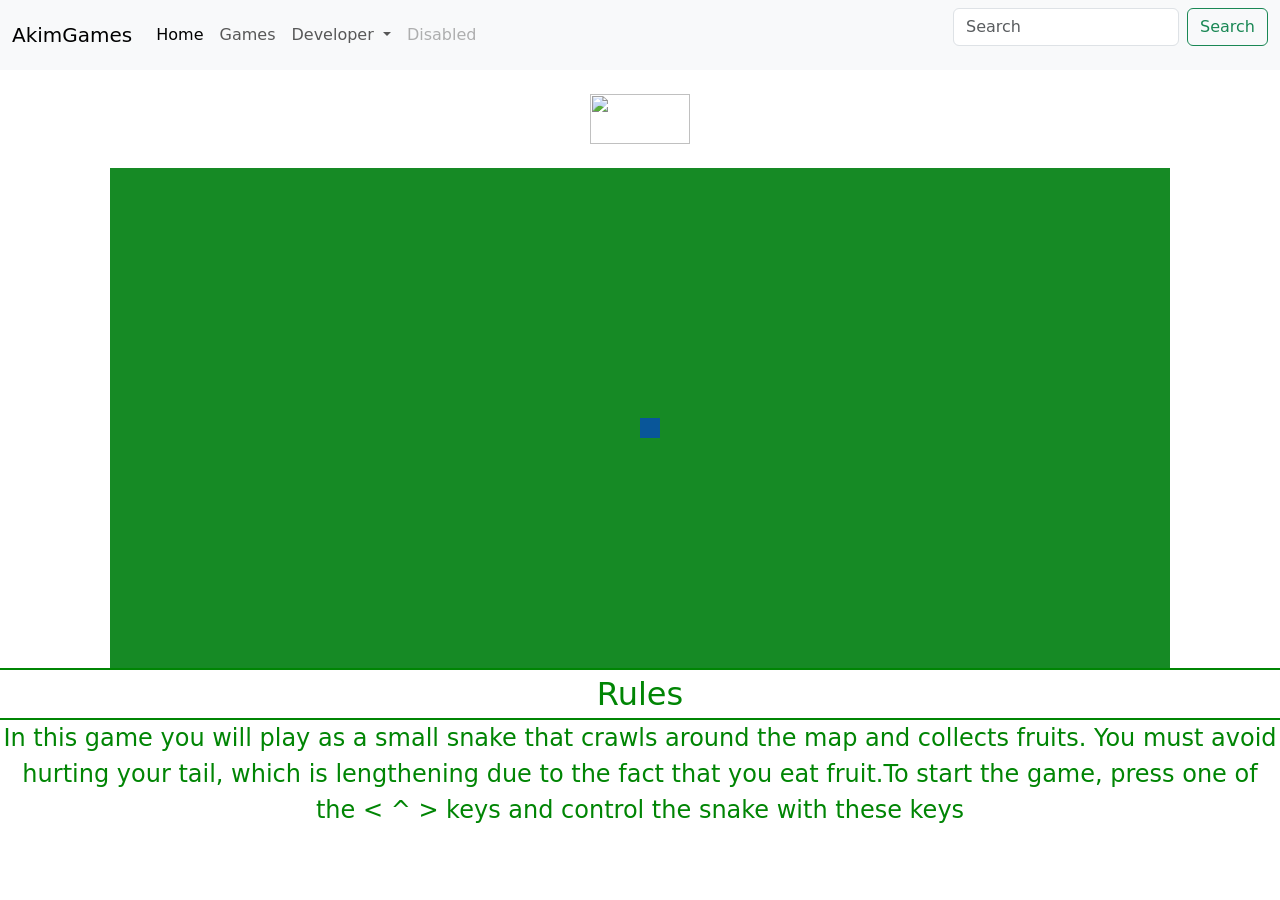
==== games/Snake/Snake.html @ b09bcc89 "Add files via upload" ====
<html lang="en">
<head>
	
	<title>!SnakeGame!</title>
	<meta charset="UTF-8">

<link rel="stylesheet" type="text/css" href="file:///C:/Users/Admin/Desktop/MySite/games/Snake/snake.css">
	
<link href="https://cdn.jsdelivr.net/npm/bootstrap@5.0.0-beta2/dist/css/bootstrap.min.css" rel="stylesheet" integrity="sha384-BmbxuPwQa2lc/FVzBcNJ7UAyJxM6wuqIj61tLrc4wSX0szH/Ev+nYRRuWlolflfl" crossorigin="anonymous">

<link rel="apple-touch-icon" sizes="180x180" href="C:\Users\Admin\Desktop\MySite\SnakeFavicon/apple-touch-icon.png">
<link rel="icon" type="image/png" sizes="32x32" href="C:\Users\Admin\Desktop\MySite\SnakeFavicon/favicon-32x32.png">
<link rel="icon" type="image/png" sizes="16x16" href="C:\Users\Admin\Desktop\MySite\SnakeFavicon/favicon-16x16.png">
<link rel="manifest" href="C:\Users\Admin\Desktop\MySite\SnakeFavicon/site.webmanifest">
<link rel="mask-icon" href="C:\Users\Admin\Desktop\MySite\SnakeFavicon/safari-pinned-tab.svg" color="#000000">
<meta name="msapplication-TileColor" content="#ffffff">
<meta name="theme-color" content="#ffffff">

</head>
<body> 
<nav class="navbar navbar-expand-lg navbar-light bg-light">
  <div class="container-fluid">
    <a class="navbar-brand" href="#">AkimGames</a>
    <button class="navbar-toggler" type="button" data-bs-toggle="collapse" data-bs-target="#navbarSupportedContent" aria-controls="navbarSupportedContent" aria-expanded="false" aria-label="Toggle navigation">
      <span class="navbar-toggler-icon"></span>
    </button>
    <div class="collapse navbar-collapse" id="navbarSupportedContent">
      <ul class="navbar-nav me-auto mb-2 mb-lg-0">
        <li class="nav-item">
          <a class="nav-link active" aria-current="page" href="C:\Users\Admin\Desktop\MySite/index.html">Home</a>
        </li>
        <li class="nav-item">
          <a class="nav-link" href="C:\Users\Admin\Desktop\MySite/games/games.html">Games</a>
        </li>
        <li class="nav-item dropdown">
          <a class="nav-link dropdown-toggle" href="#" id="navbarDropdown" role="button" data-bs-toggle="dropdown" aria-expanded="false">
            Developer
          </a>
          <ul class="dropdown-menu" aria-labelledby="navbarDropdown">
            <li><a class="dropdown-item" href="https://vk.com/akimgan">Abdulvapov Akim</a></li>
        
            
            
          </ul>
        </li>
        <li class="nav-item">
          <a class="nav-link disabled" href="#" tabindex="-1" aria-disabled="true">Disabled</a>
        </li>
      </ul>
      <form class="d-flex">
        <input class="form-control me-2" type="search" placeholder="Search" aria-label="Search">
        <button class="btn btn-outline-success" type="submit">Search</button>
      </form>
    </div>
  </div>
</nav><br>
<font><center>

	<div class = "bott"><a href="Snake.html"><img src="https://lh3.googleusercontent.com/proxy/g1ULLtIG4bI5RZg5c7OC-8rLl1NZUrRC16bM1j8wKqS-PtxyQauUEd704V0Vi4r29CfFwI973coirIbXVMSy8tOF2Yrp68E1"width = "100" height = "50"></a></div><br>
		<canvas id = "mc" width="1060" height="500"></canvas>

<script>
	window.onload = function() {
  document.addEventListener('keydown', changeDirection);
  setInterval(loop, 1000/60); // 60 FPS
}

var
  canv 				= document.getElementById('mc'), // canvas
  ctx					= canv.getContext('2d'), // 2d context
  gs = fkp			= false, // game started && first key pressed (initialization states)
  speed = baseSpeed 	= 3, // snake movement speed
  xv = yv				= 0, // velocity (x & y)
  px 					= ~~(canv.width) / 2, // player X position
  py 					= ~~(canv.height) / 2, // player Y position
  pw = ph				= 20, // player size
  aw = ah				= 20, // apple size
  apples				= [], // apples list
  trail				= [], // tail elements list (aka trail)
  tail 				= 100, // tail size (1 for 10)
  tailSafeZone		= 20, // self eating protection for head zone (aka safeZone)
  cooldown			= false, // is key in cooldown mode
  score				= 0; // current score


// game main loop
function loop()
{
  // logic
                                                ctx.fillStyle = '#168a25';
                                         ctx.fillRect(0, 0, canv.width, canv.height);

  // force speed
  px += xv;
  py += yv;

  // teleports
  if( px > canv.width )
    {px = 0;}

  if( px + pw < 0 )
    {px = canv.width;}

  if( py + ph < 0 )
    {py = canv.height;}

  if( py > canv.height )
    {py = 0;}

  // paint the snake itself with the tail elements
  ctx.fillStyle = '#095699';
  for( var i = 0; i < trail.length; i++ )
  {
    ctx.fillStyle = trail[i].color || '#095699';
    ctx.fillRect(trail[i].x, trail[i].y, pw, ph);
  }

  trail.push({x: px, y: py, color: ctx.fillStyle});

  // limiter
  if( trail.length > tail )
  {
    trail.shift();
  }

  // eaten
  if( trail.length > tail )
  {
    trail.shift();
  }

  // self collisions
  if( trail.length >= tail && gs )
  {
    for( var i = trail.length - tailSafeZone; i >= 0; i-- )
    {
      if(
        px < (trail[i].x + pw)
        && px + pw > trail[i].x
        && py < (trail[i].y + ph)
        && py + ph > trail[i].y
      )
      {
        // got collision
        tail = 10; // cut the tail
        speed = baseSpeed; // cut the speed (flash nomore lol xD)

        for( var t = 0; t < trail.length; t++ )
        {
          // highlight lossed area
          trail[t].color = 'red';

          if( t >= trail.length - tail )
            {break;}
        }
      }
    }
  }

  // paint apples
  for( var a = 0; a < apples.length; a++ )
  {
    ctx.fillStyle = apples[a].color;
    ctx.fillRect(apples[a].x, apples[a].y, aw, ah);
  }

  // check for snake head collisions with apples
  for( var a = 0; a < apples.length; a++ )
  {
    if(
      px < (apples[a].x + pw)
      && px + pw > apples[a].x
      && py < (apples[a].y + ph)
      && py + ph > apples[a].y
    )
    {
      // got collision with apple
      apples.splice(a, 1); // remove this apple from the apples list
      tail += 10; // add tail length
      speed += .1; // add some speed
      spawnApple(); // spawn another apple(-s)
      break;
    }
  }
}

// apples spawner
function spawnApple()
{
  var
    newApple = {
      x: ~~(Math.random() * canv.width),
      y: ~~(Math.random() * canv.height),
      color: 'red'
    };

  // forbid to spawn near the edges
  if(
    (newApple.x < aw || newApple.x > canv.width - aw)
    ||
    (newApple.y < ah || newApple.y > canv.height - ah)
  )
  {
    spawnApple();
    return;
  }

  // check for collisions with tail element, so no apple will be spawned in it
  for( var i = 0; i < tail.length; i++ )
  {
    if(
      newApple.x < (trail[i].x + pw)
      && newApple.x + aw > trail[i].x
      && newApple.y < (trail[i].y + ph)
      && newApple.y + ah > trail[i].y
    )
    {
      // got collision
      spawnApple();
      return;
    }
  }

  apples.push(newApple);

  if( apples.length < 3 && ~~(Math.random() * 1000) > 700 )
  {
    // 30% chance to spawn one more apple
    spawnApple();
  }
}

// random color generator (for debugging purpose or just 4fun)
function rc()
{
  return '#' + ((~~(Math.random() * 255)).toString(16)) + ((~~(Math.random() * 255)).toString(16)) + ((~~(Math.random() * 255)).toString(16));
}

// velocity changer (controls)
function changeDirection(evt)
{
  if( !fkp && [37,38,39,40].indexOf(evt.keyCode) > -1 )
  {
    setTimeout(function() {gs = true;}, 1000);
    fkp = true;
    spawnApple();
  }

  if( cooldown )
    {return false;}

  /*
    4 directional movement.
   */
  if( evt.keyCode == 37 && !(xv > 0) ) // left arrow
    {xv = -speed; yv = 0;}

  if( evt.keyCode == 38 && !(yv > 0) ) // top arrow
    {xv = 0; yv = -speed;}

  if( evt.keyCode == 39 && !(xv < 0) ) // right arrow
    {xv = speed; yv = 0;}

  if( evt.keyCode == 40 && !(yv < 0) ) // down arrow
    {xv = 0; yv = speed;}

  cooldown = true;
  

  setTimeout(function() {cooldown = false;}, 100);
}

</script>

<!-- JavaScript Bundle with Popper -->
<script src="https://cdn.jsdelivr.net/npm/bootstrap@5.0.0-beta2/dist/js/bootstrap.bundle.min.js" integrity="sha384-b5kHyXgcpbZJO/tY9Ul7kGkf1S0CWuKcCD38l8YkeH8z8QjE0GmW1gYU5S9FOnJ0" crossorigin="anonymous"></script>
	
<div style="height: 2px; background-color:#008504;"></div>
<div>

<font style="padding-top:1px" size="6" color = "#008504" font = "verdana"><center>Rules</font>

<div style="height: 2px; background-color:#008504;"></div>
<div>
	<font size = "5" color = "#008504" font = "verdana">In this game you will play as a small snake that crawls around the map and collects fruits. You must avoid hurting your tail, which is lengthening due to the fact that you eat fruit.To start the game, press one of the < ^ > keys and control the snake with these keys</font>

</body>
</html>
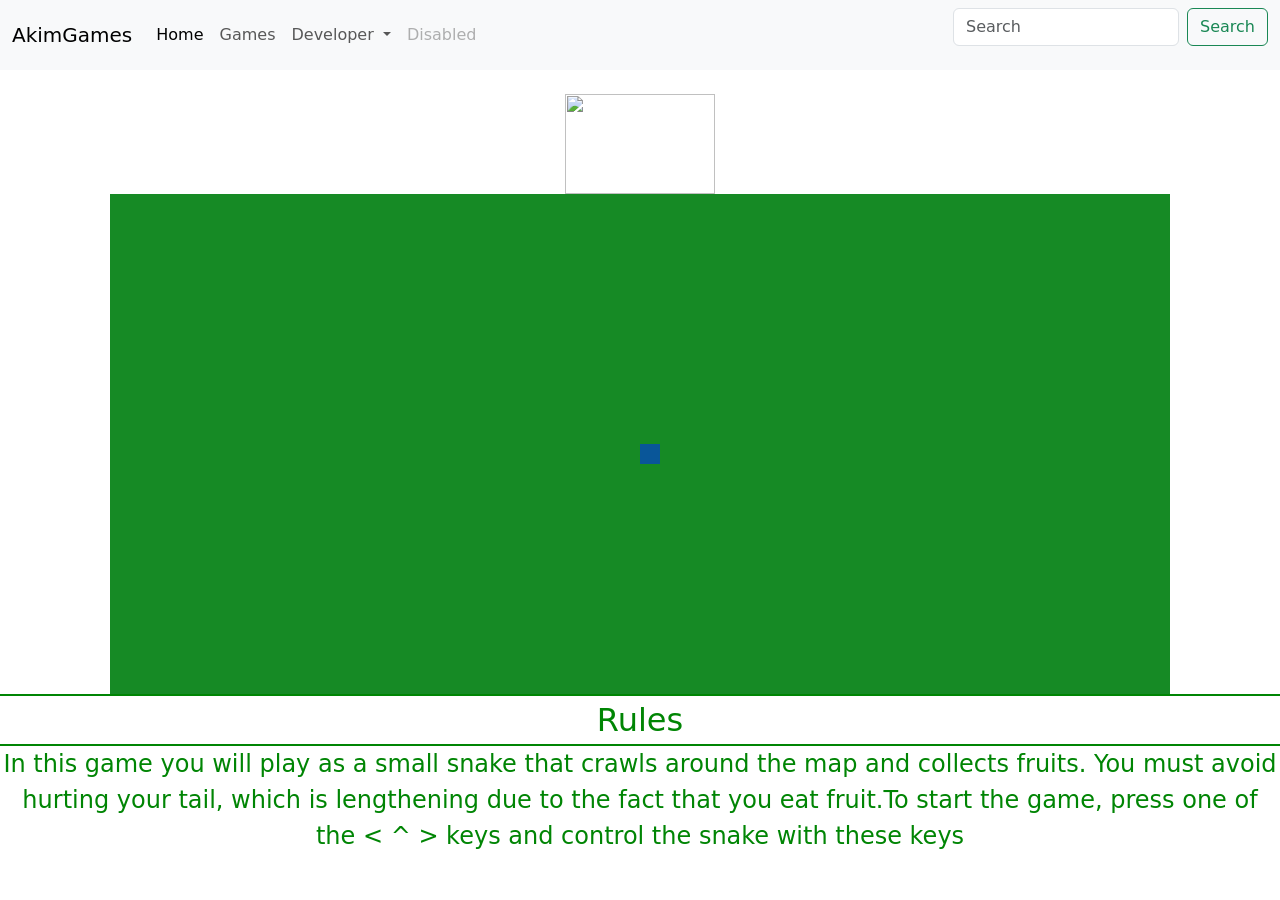
==== commit 7c4b5cea: "Add files via upload" ====
--- a/games/Snake/Snake.html
+++ b/games/Snake/Snake.html
@@ -57,7 +57,7 @@
 </nav><br>
 <font><center>
 
-	<div class = "bott"><a href="Snake.html"><img src="https://lh3.googleusercontent.com/proxy/g1ULLtIG4bI5RZg5c7OC-8rLl1NZUrRC16bM1j8wKqS-PtxyQauUEd704V0Vi4r29CfFwI973coirIbXVMSy8tOF2Yrp68E1"width = "100" height = "50"></a></div><br>
+	<div class = "bott"><a href="Snake.html"><img src="https://art.pixilart.com/cfbcd4336297cdd.png"width = "150" height = "100"></a></div>
 		<canvas id = "mc" width="1060" height="500"></canvas>
 
 <script>
@@ -271,7 +271,7 @@
   setTimeout(function() {cooldown = false;}, 100);
 }
 
-</script>
+</script><br>
 
 <!-- JavaScript Bundle with Popper -->
 <script src="https://cdn.jsdelivr.net/npm/bootstrap@5.0.0-beta2/dist/js/bootstrap.bundle.min.js" integrity="sha384-b5kHyXgcpbZJO/tY9Ul7kGkf1S0CWuKcCD38l8YkeH8z8QjE0GmW1gYU5S9FOnJ0" crossorigin="anonymous"></script>
